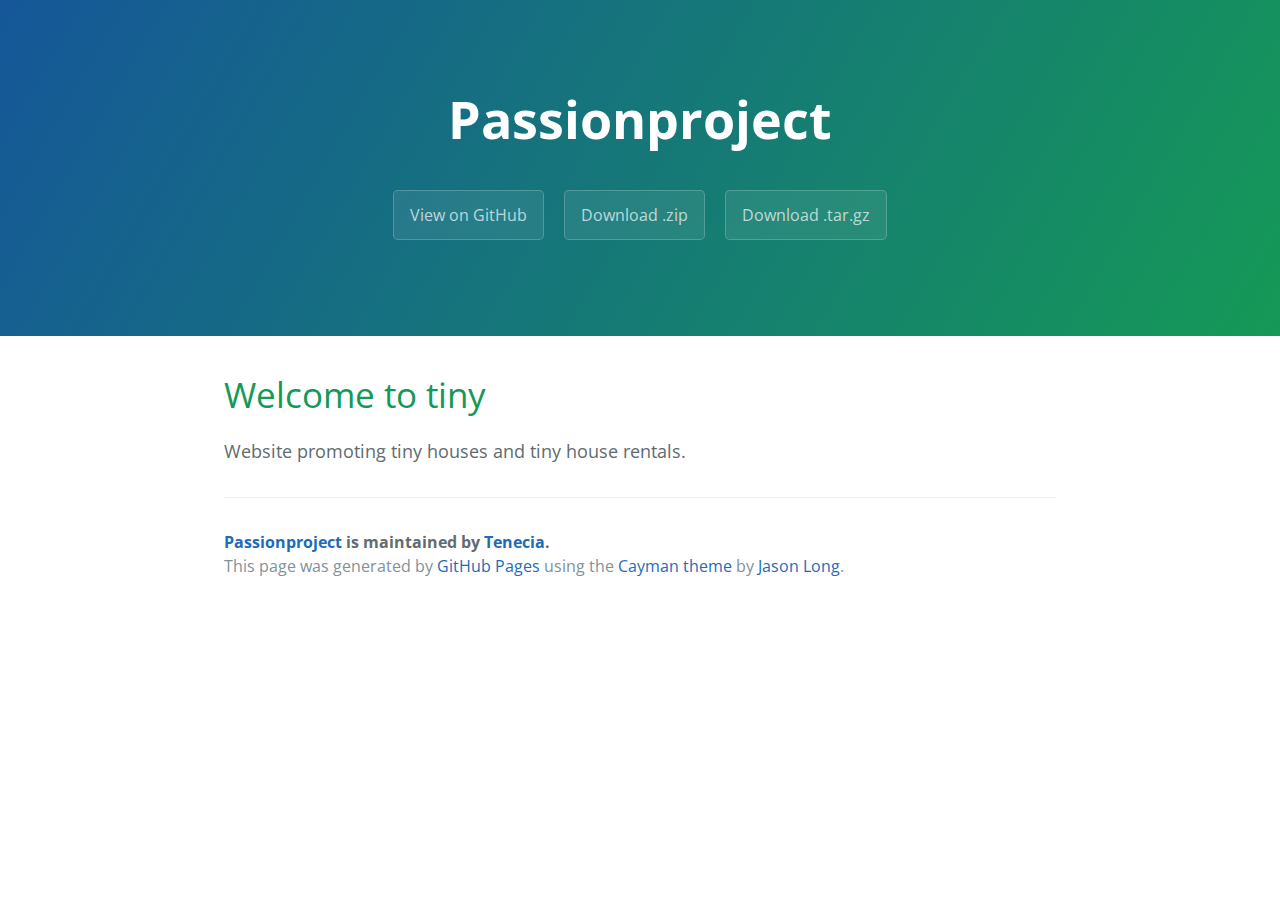
==== index.html @ bbebb465 "Create gh-pages branch via GitHub" ====
<!DOCTYPE html>
<html lang="en-us">
  <head>
    <meta charset="UTF-8">
    <title>Passionproject by Tenecia</title>
    <meta name="viewport" content="width=device-width, initial-scale=1">
    <link rel="stylesheet" type="text/css" href="stylesheets/normalize.css" media="screen">
    <link href='https://fonts.googleapis.com/css?family=Open+Sans:400,700' rel='stylesheet' type='text/css'>
    <link rel="stylesheet" type="text/css" href="stylesheets/stylesheet.css" media="screen">
    <link rel="stylesheet" type="text/css" href="stylesheets/github-light.css" media="screen">
  </head>
  <body>
    <section class="page-header">
      <h1 class="project-name">Passionproject</h1>
      <h2 class="project-tagline"></h2>
      <a href="https://github.com/Tenecia/PassionProject" class="btn">View on GitHub</a>
      <a href="https://github.com/Tenecia/PassionProject/zipball/master" class="btn">Download .zip</a>
      <a href="https://github.com/Tenecia/PassionProject/tarball/master" class="btn">Download .tar.gz</a>
    </section>

    <section class="main-content">
      <h1>
<a id="welcome-to-tiny" class="anchor" href="#welcome-to-tiny" aria-hidden="true"><span class="octicon octicon-link"></span></a>Welcome to tiny</h1>

<p>Website promoting tiny houses and tiny house rentals. </p>

      <footer class="site-footer">
        <span class="site-footer-owner"><a href="https://github.com/Tenecia/PassionProject">Passionproject</a> is maintained by <a href="https://github.com/Tenecia">Tenecia</a>.</span>

        <span class="site-footer-credits">This page was generated by <a href="https://pages.github.com">GitHub Pages</a> using the <a href="https://github.com/jasonlong/cayman-theme">Cayman theme</a> by <a href="https://twitter.com/jasonlong">Jason Long</a>.</span>
      </footer>

    </section>

  
  </body>
</html>
---- stylesheets/stylesheet.css ----
* {
  box-sizing: border-box; }

body {
  padding: 0;
  margin: 0;
  font-family: "Open Sans", "Helvetica Neue", Helvetica, Arial, sans-serif;
  font-size: 16px;
  line-height: 1.5;
  color: #606c71; }

a {
  color: #1e6bb8;
  text-decoration: none; }
  a:hover {
    text-decoration: underline; }

.btn {
  display: inline-block;
  margin-bottom: 1rem;
  color: rgba(255, 255, 255, 0.7);
  background-color: rgba(255, 255, 255, 0.08);
  border-color: rgba(255, 255, 255, 0.2);
  border-style: solid;
  border-width: 1px;
  border-radius: 0.3rem;
  transition: color 0.2s, background-color 0.2s, border-color 0.2s; }
  .btn + .btn {
    margin-left: 1rem; }

.btn:hover {
  color: rgba(255, 255, 255, 0.8);
  text-decoration: none;
  background-color: rgba(255, 255, 255, 0.2);
  border-color: rgba(255, 255, 255, 0.3); }

@media screen and (min-width: 64em) {
  .btn {
    padding: 0.75rem 1rem; } }

@media screen and (min-width: 42em) and (max-width: 64em) {
  .btn {
    padding: 0.6rem 0.9rem;
    font-size: 0.9rem; } }

@media screen and (max-width: 42em) {
  .btn {
    display: block;
    width: 100%;
    padding: 0.75rem;
    font-size: 0.9rem; }
    .btn + .btn {
      margin-top: 1rem;
      margin-left: 0; } }

.page-header {
  color: #fff;
  text-align: center;
  background-color: #159957;
  background-image: linear-gradient(120deg, #155799, #159957); }

@media screen and (min-width: 64em) {
  .page-header {
    padding: 5rem 6rem; } }

@media screen and (min-width: 42em) and (max-width: 64em) {
  .page-header {
    padding: 3rem 4rem; } }

@media screen and (max-width: 42em) {
  .page-header {
    padding: 2rem 1rem; } }

.project-name {
  margin-top: 0;
  margin-bottom: 0.1rem; }

@media screen and (min-width: 64em) {
  .project-name {
    font-size: 3.25rem; } }

@media screen and (min-width: 42em) and (max-width: 64em) {
  .project-name {
    font-size: 2.25rem; } }

@media screen and (max-width: 42em) {
  .project-name {
    font-size: 1.75rem; } }

.project-tagline {
  margin-bottom: 2rem;
  font-weight: normal;
  opacity: 0.7; }

@media screen and (min-width: 64em) {
  .project-tagline {
    font-size: 1.25rem; } }

@media screen and (min-width: 42em) and (max-width: 64em) {
  .project-tagline {
    font-size: 1.15rem; } }

@media screen and (max-width: 42em) {
  .project-tagline {
    font-size: 1rem; } }

.main-content :first-child {
  margin-top: 0; }
.main-content img {
  max-width: 100%; }
.main-content h1, .main-content h2, .main-content h3, .main-content h4, .main-content h5, .main-content h6 {
  margin-top: 2rem;
  margin-bottom: 1rem;
  font-weight: normal;
  color: #159957; }
.main-content p {
  margin-bottom: 1em; }
.main-content code {
  padding: 2px 4px;
  font-family: Consolas, "Liberation Mono", Menlo, Courier, monospace;
  font-size: 0.9rem;
  color: #383e41;
  background-color: #f3f6fa;
  border-radius: 0.3rem; }
.main-content pre {
  padding: 0.8rem;
  margin-top: 0;
  margin-bottom: 1rem;
  font: 1rem Consolas, "Liberation Mono", Menlo, Courier, monospace;
  color: #567482;
  word-wrap: normal;
  background-color: #f3f6fa;
  border: solid 1px #dce6f0;
  border-radius: 0.3rem; }
  .main-content pre > code {
    padding: 0;
    margin: 0;
    font-size: 0.9rem;
    color: #567482;
    word-break: normal;
    white-space: pre;
    background: transparent;
    border: 0; }
.main-content .highlight {
  margin-bottom: 1rem; }
  .main-content .highlight pre {
    margin-bottom: 0;
    word-break: normal; }
.main-content .highlight pre, .main-content pre {
  padding: 0.8rem;
  overflow: auto;
  font-size: 0.9rem;
  line-height: 1.45;
  border-radius: 0.3rem; }
.main-content pre code, .main-content pre tt {
  display: inline;
  max-width: initial;
  padding: 0;
  margin: 0;
  overflow: initial;
  line-height: inherit;
  word-wrap: normal;
  background-color: transparent;
  border: 0; }
  .main-content pre code:before, .main-content pre code:after, .main-content pre tt:before, .main-content pre tt:after {
    content: normal; }
.main-content ul, .main-content ol {
  margin-top: 0; }
.main-content blockquote {
  padding: 0 1rem;
  margin-left: 0;
  color: #819198;
  border-left: 0.3rem solid #dce6f0; }
  .main-content blockquote > :first-child {
    margin-top: 0; }
  .main-content blockquote > :last-child {
    margin-bottom: 0; }
.main-content table {
  display: block;
  width: 100%;
  overflow: auto;
  word-break: normal;
  word-break: keep-all; }
  .main-content table th {
    font-weight: bold; }
  .main-content table th, .main-content table td {
    padding: 0.5rem 1rem;
    border: 1px solid #e9ebec; }
.main-content dl {
  padding: 0; }
  .main-content dl dt {
    padding: 0;
    margin-top: 1rem;
    font-size: 1rem;
    font-weight: bold; }
  .main-content dl dd {
    padding: 0;
    margin-bottom: 1rem; }
.main-content hr {
  height: 2px;
  padding: 0;
  margin: 1rem 0;
  background-color: #eff0f1;
  border: 0; }

@media screen and (min-width: 64em) {
  .main-content {
    max-width: 64rem;
    padding: 2rem 6rem;
    margin: 0 auto;
    font-size: 1.1rem; } }

@media screen and (min-width: 42em) and (max-width: 64em) {
  .main-content {
    padding: 2rem 4rem;
    font-size: 1.1rem; } }

@media screen and (max-width: 42em) {
  .main-content {
    padding: 2rem 1rem;
    font-size: 1rem; } }

.site-footer {
  padding-top: 2rem;
  margin-top: 2rem;
  border-top: solid 1px #eff0f1; }

.site-footer-owner {
  display: block;
  font-weight: bold; }

.site-footer-credits {
  color: #819198; }

@media screen and (min-width: 64em) {
  .site-footer {
    font-size: 1rem; } }

@media screen and (min-width: 42em) and (max-width: 64em) {
  .site-footer {
    font-size: 1rem; } }

@media screen and (max-width: 42em) {
  .site-footer {
    font-size: 0.9rem; } }
---- stylesheets/github-light.css ----
/*
   Copyright 2014 GitHub Inc.

   Licensed under the Apache License, Version 2.0 (the "License");
   you may not use this file except in compliance with the License.
   You may obtain a copy of the License at

       http://www.apache.org/licenses/LICENSE-2.0

   Unless required by applicable law or agreed to in writing, software
   distributed under the License is distributed on an "AS IS" BASIS,
   WITHOUT WARRANTIES OR CONDITIONS OF ANY KIND, either express or implied.
   See the License for the specific language governing permissions and
   limitations under the License.

*/

.pl-c /* comment */ {
  color: #969896;
}

.pl-c1      /* constant, markup.raw, meta.diff.header, meta.module-reference, meta.property-name, support, support.constant, support.variable, variable.other.constant */,
.pl-s .pl-v /* string variable */ {
  color: #0086b3;
}

.pl-e  /* entity */,
.pl-en /* entity.name */ {
  color: #795da3;
}

.pl-s .pl-s1 /* string source */,
.pl-smi      /* storage.modifier.import, storage.modifier.package, storage.type.java, variable.other, variable.parameter.function */ {
  color: #333;
}

.pl-ent /* entity.name.tag */ {
  color: #63a35c;
}

.pl-k /* keyword, storage, storage.type */ {
  color: #a71d5d;
}

.pl-pds              /* punctuation.definition.string, string.regexp.character-class */,
.pl-s                /* string */,
.pl-s .pl-pse .pl-s1 /* string punctuation.section.embedded source */,
.pl-sr               /* string.regexp */,
.pl-sr .pl-cce       /* string.regexp constant.character.escape */,
.pl-sr .pl-sra       /* string.regexp string.regexp.arbitrary-repitition */,
.pl-sr .pl-sre       /* string.regexp source.ruby.embedded */ {
  color: #183691;
}

.pl-v /* variable */ {
  color: #ed6a43;
}

.pl-id /* invalid.deprecated */ {
  color: #b52a1d;
}

.pl-ii /* invalid.illegal */ {
  background-color: #b52a1d;
  color: #f8f8f8;
}

.pl-sr .pl-cce /* string.regexp constant.character.escape */ {
  color: #63a35c;
  font-weight: bold;
}

.pl-ml /* markup.list */ {
  color: #693a17;
}

.pl-mh        /* markup.heading */,
.pl-mh .pl-en /* markup.heading entity.name */,
.pl-ms        /* meta.separator */ {
  color: #1d3e81;
  font-weight: bold;
}

.pl-mq /* markup.quote */ {
  color: #008080;
}

.pl-mi /* markup.italic */ {
  color: #333;
  font-style: italic;
}

.pl-mb /* markup.bold */ {
  color: #333;
  font-weight: bold;
}

.pl-md /* markup.deleted, meta.diff.header.from-file */ {
  background-color: #ffecec;
  color: #bd2c00;
}

.pl-mi1 /* markup.inserted, meta.diff.header.to-file */ {
  background-color: #eaffea;
  color: #55a532;
}

.pl-mdr /* meta.diff.range */ {
  color: #795da3;
  font-weight: bold;
}

.pl-mo /* meta.output */ {
  color: #1d3e81;
}
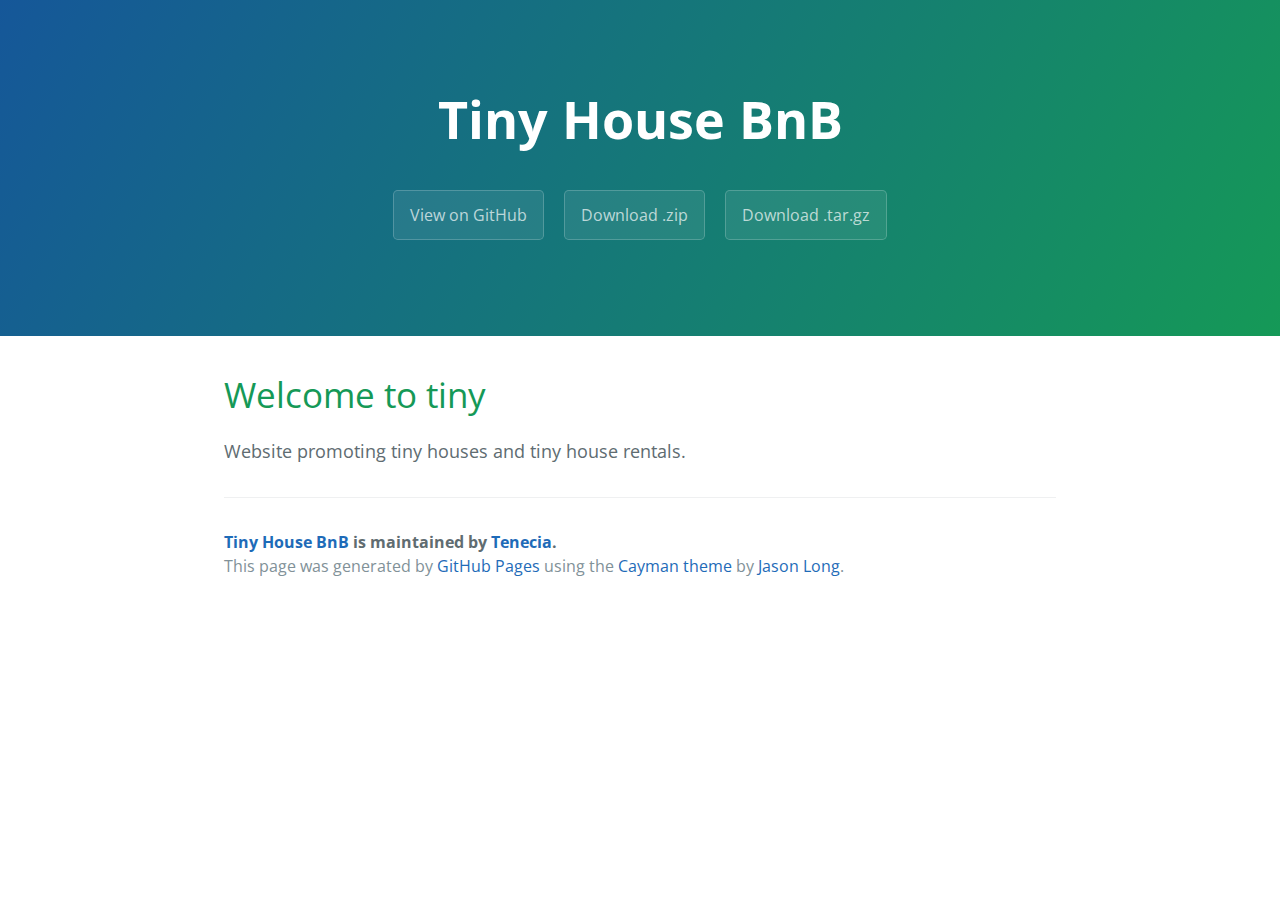
==== commit 6f5f2b79: "Create gh-pages branch via GitHub" ====
--- a/index.html
+++ b/index.html
@@ -2,7 +2,7 @@
 <html lang="en-us">
   <head>
     <meta charset="UTF-8">
-    <title>Passionproject by Tenecia</title>
+    <title>Tiny House BnB by Tenecia</title>
     <meta name="viewport" content="width=device-width, initial-scale=1">
     <link rel="stylesheet" type="text/css" href="stylesheets/normalize.css" media="screen">
     <link href='https://fonts.googleapis.com/css?family=Open+Sans:400,700' rel='stylesheet' type='text/css'>
@@ -11,7 +11,7 @@
   </head>
   <body>
     <section class="page-header">
-      <h1 class="project-name">Passionproject</h1>
+      <h1 class="project-name">Tiny House BnB</h1>
       <h2 class="project-tagline"></h2>
       <a href="https://github.com/Tenecia/PassionProject" class="btn">View on GitHub</a>
       <a href="https://github.com/Tenecia/PassionProject/zipball/master" class="btn">Download .zip</a>
@@ -25,7 +25,7 @@
 <p>Website promoting tiny houses and tiny house rentals. </p>
 
       <footer class="site-footer">
-        <span class="site-footer-owner"><a href="https://github.com/Tenecia/PassionProject">Passionproject</a> is maintained by <a href="https://github.com/Tenecia">Tenecia</a>.</span>
+        <span class="site-footer-owner"><a href="https://github.com/Tenecia/PassionProject">Tiny House BnB</a> is maintained by <a href="https://github.com/Tenecia">Tenecia</a>.</span>
 
         <span class="site-footer-credits">This page was generated by <a href="https://pages.github.com">GitHub Pages</a> using the <a href="https://github.com/jasonlong/cayman-theme">Cayman theme</a> by <a href="https://twitter.com/jasonlong">Jason Long</a>.</span>
       </footer>
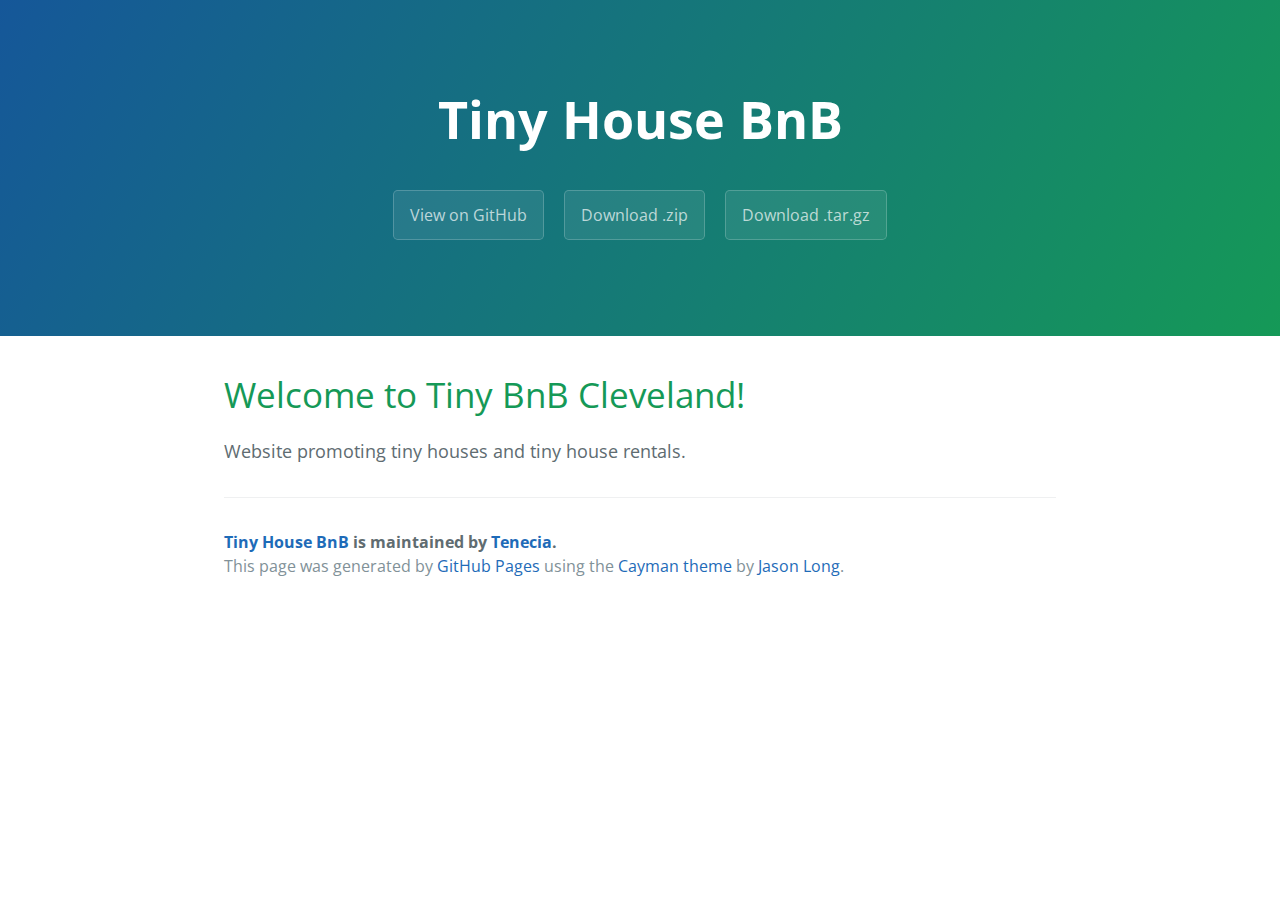
==== commit 2c0a8a29: "Create gh-pages branch via GitHub" ====
--- a/index.html
+++ b/index.html
@@ -20,7 +20,7 @@
 
     <section class="main-content">
       <h1>
-<a id="welcome-to-tiny" class="anchor" href="#welcome-to-tiny" aria-hidden="true"><span class="octicon octicon-link"></span></a>Welcome to tiny</h1>
+<a id="welcome-to-tiny-bnb-cleveland" class="anchor" href="#welcome-to-tiny-bnb-cleveland" aria-hidden="true"><span class="octicon octicon-link"></span></a>Welcome to Tiny BnB Cleveland!</h1>
 
 <p>Website promoting tiny houses and tiny house rentals. </p>
 
